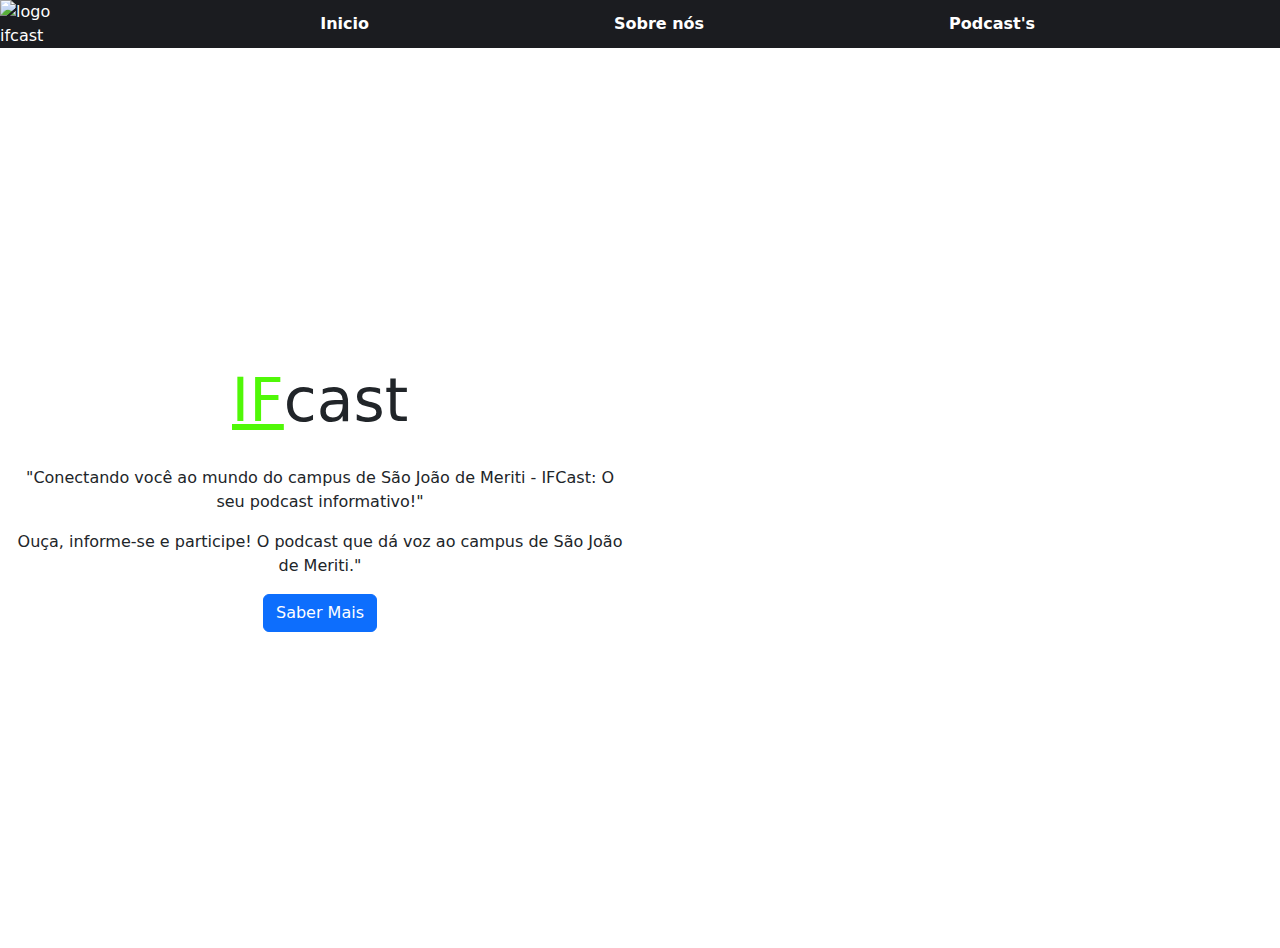
==== index.html @ 0919b8e3 "first commit" ====
<!DOCTYPE html>
<html lang="pt-br">
    <head>
        <meta charset="UTF-8">
        <meta name="viewport" content="width=device-width, initial-scale=1.0">
        <link rel="stylesheet" href="/bootstrap-5.3.2-dist/css/bootstrap.min.css">
        <link rel="stylesheet" href="https://cdn.jsdelivr.net/npm/bootstrap-icons@1.11.1/font/bootstrap-icons.css">
        <link rel="stylesheet" href="/styles.css">
        
        <title>Document</title>
    </head>
    <body>

        <header>
            <div class="container-fluid">
                <div class="row">
                    <div class="col color " style="padding: 0;">
                        <img src="https://ifcast.netlify.app/img/WhatsApp%20Image%202023-05-07%20at%203.23.01%20PM.jpeg" alt="logo ifcast" width="80px">
                        
                        <div id="a-header">
                            <a href="/index.html">Inicio</a>
                            <a href="/sobre-nos/sobre.html">Sobre nós</a>
                            <a href="">Podcast's</a>
                        </div>
                        <div class="menu">
                            <i class="bi bi-list" data-bs-toggle="dropdown"></i>
                            <ul class="dropdown-menu">
                              <li><a class="dropdown-item" href="/index.html">Inicio</a></li>
                              <li><a class="dropdown-item" href="/sobre-nos/sobre.html">Sobre Nós</a></li>
                              <li><a class="dropdown-item" href="#">Podcast's</a></li>
                            </ul>
                          </div> 
                    </div>
                </div>
            </div>
        </header>

        <div class="container-fluid">
            <div class="row" style="height: 100vh;">
                <div class="col col-div1">
                    <h1><a style="color: rgb(80 248 7); text-decoration: underline;">IF</a>cast</h1>
                    <p>"Conectando você ao mundo do campus de São João de Meriti - IFCast: O seu podcast informativo!"</p>
                    <p>Ouça, informe-se e participe! O podcast que dá voz ao campus de São João de Meriti."</p>
                    <button class="btn btn-primary">Saber Mais</button>
                </div>
                <div class="col col-img"></div>
            </div>
        </div>


        <script src="bootstrap-5.3.2-dist/js/bootstrap.bundle.min.js"></script>
    </body>
</html>
---- styles.css ----
* {
    overflow-y: hidden;
    user-select: none;
    -webkit-user-drag: none;
}

.color{
    background-color: #1b1c20;
    color: white;
}

i {
    color: white;
    margin-right: 10px;
    font-size: 50px;
}

header .col {
    display: flex;
    justify-content: space-between;
}

.col-img {
    background-image: url(https://th.bing.com/th/id/R.b2c873b2e9d53be018718c0f1d657b92?rik=9LNxpghKwBV%2b9g&pid=ImgRaw&r=0);
    background-size: cover;
}

.col-div1{
    display: flex;
    align-items: center;
    justify-content: center;
    flex-direction: column;
    text-align: center;
}

.col-div1 h1{
    margin-bottom: 30px;
    font-size: 60px;
}

#a-header {
    width: 100%;
    display: flex;
    align-items: center;
    justify-content: space-evenly;
}

#a-header a {
    text-decoration: none;
    color: white;
    font-weight: bold;
}

@media (min-width: 767px){
    .menu {
        display: none;
    }

}

@media (max-width: 767px){
    .col-img{
        display: none;
    }

    
    #a-header {
        display: none;
    }

}
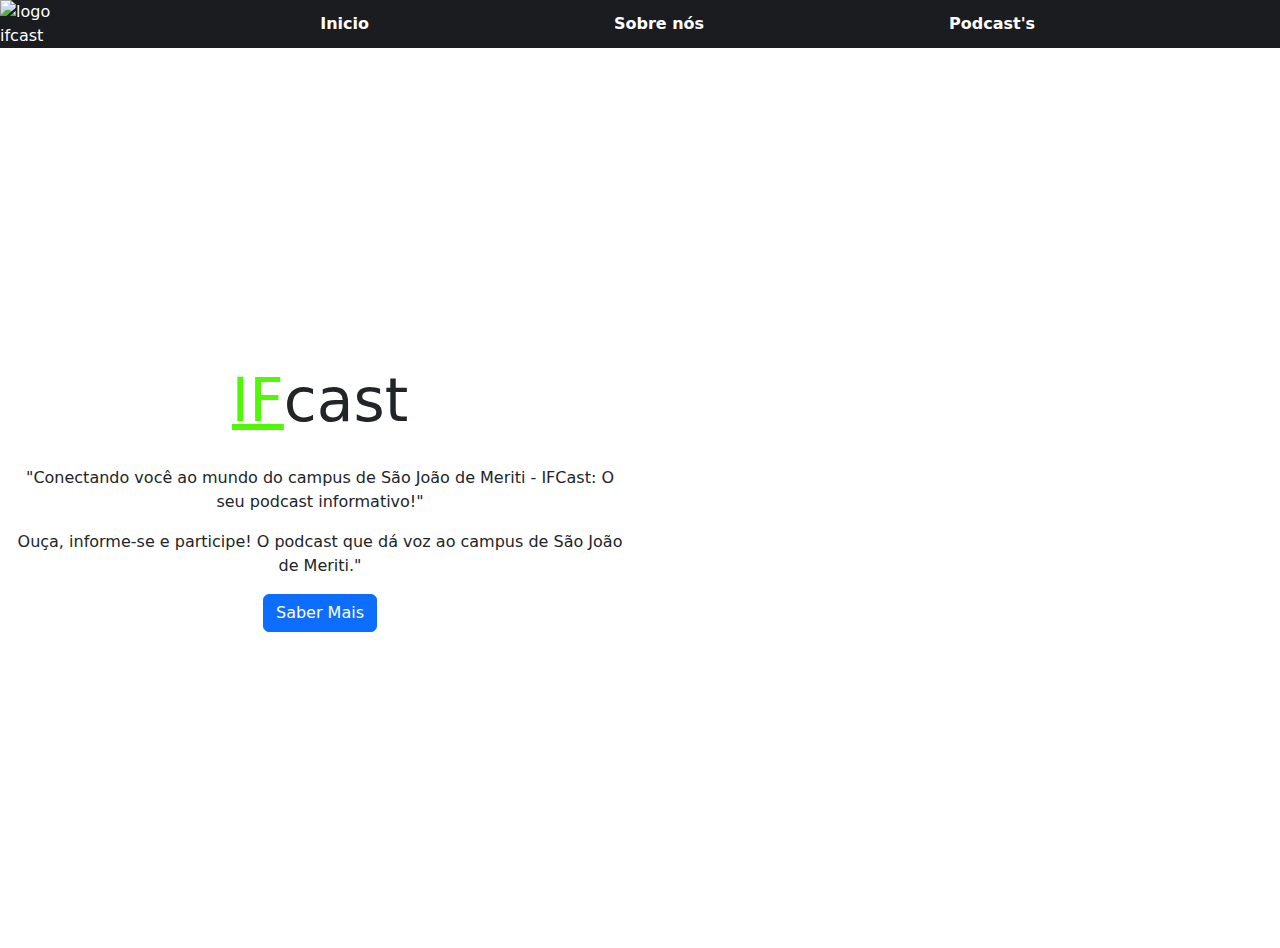
==== commit 63a2d8d5: "finalizando o "saber mais"" ====
--- a/index.html
+++ b/index.html
@@ -6,8 +6,9 @@
         <link rel="stylesheet" href="/bootstrap-5.3.2-dist/css/bootstrap.min.css">
         <link rel="stylesheet" href="https://cdn.jsdelivr.net/npm/bootstrap-icons@1.11.1/font/bootstrap-icons.css">
         <link rel="stylesheet" href="/styles.css">
+        <link rel="shortcut icon" href="/assets/logo-ifcast.jpeg" type="image/x-icon">
         
-        <title>Document</title>
+        <title>IFcast | Inicio</title>
     </head>
     <body>
 
@@ -20,14 +21,14 @@
                         <div id="a-header">
                             <a href="/index.html">Inicio</a>
                             <a href="/sobre-nos/sobre.html">Sobre nós</a>
-                            <a href="">Podcast's</a>
+                            <a href="/podcast/index.html">Podcast's</a>
                         </div>
                         <div class="menu">
                             <i class="bi bi-list" data-bs-toggle="dropdown"></i>
                             <ul class="dropdown-menu">
                               <li><a class="dropdown-item" href="/index.html">Inicio</a></li>
                               <li><a class="dropdown-item" href="/sobre-nos/sobre.html">Sobre Nós</a></li>
-                              <li><a class="dropdown-item" href="#">Podcast's</a></li>
+                              <li><a class="dropdown-item" href="/podcast/index.html">Podcast's</a></li>
                             </ul>
                           </div> 
                     </div>
@@ -41,7 +42,7 @@
                     <h1><a style="color: rgb(80 248 7); text-decoration: underline;">IF</a>cast</h1>
                     <p>"Conectando você ao mundo do campus de São João de Meriti - IFCast: O seu podcast informativo!"</p>
                     <p>Ouça, informe-se e participe! O podcast que dá voz ao campus de São João de Meriti."</p>
-                    <button class="btn btn-primary">Saber Mais</button>
+                    <a href="/saber-mais/index.html"><button class="btn btn-primary">Saber Mais</button></a>
                 </div>
                 <div class="col col-img"></div>
             </div>
